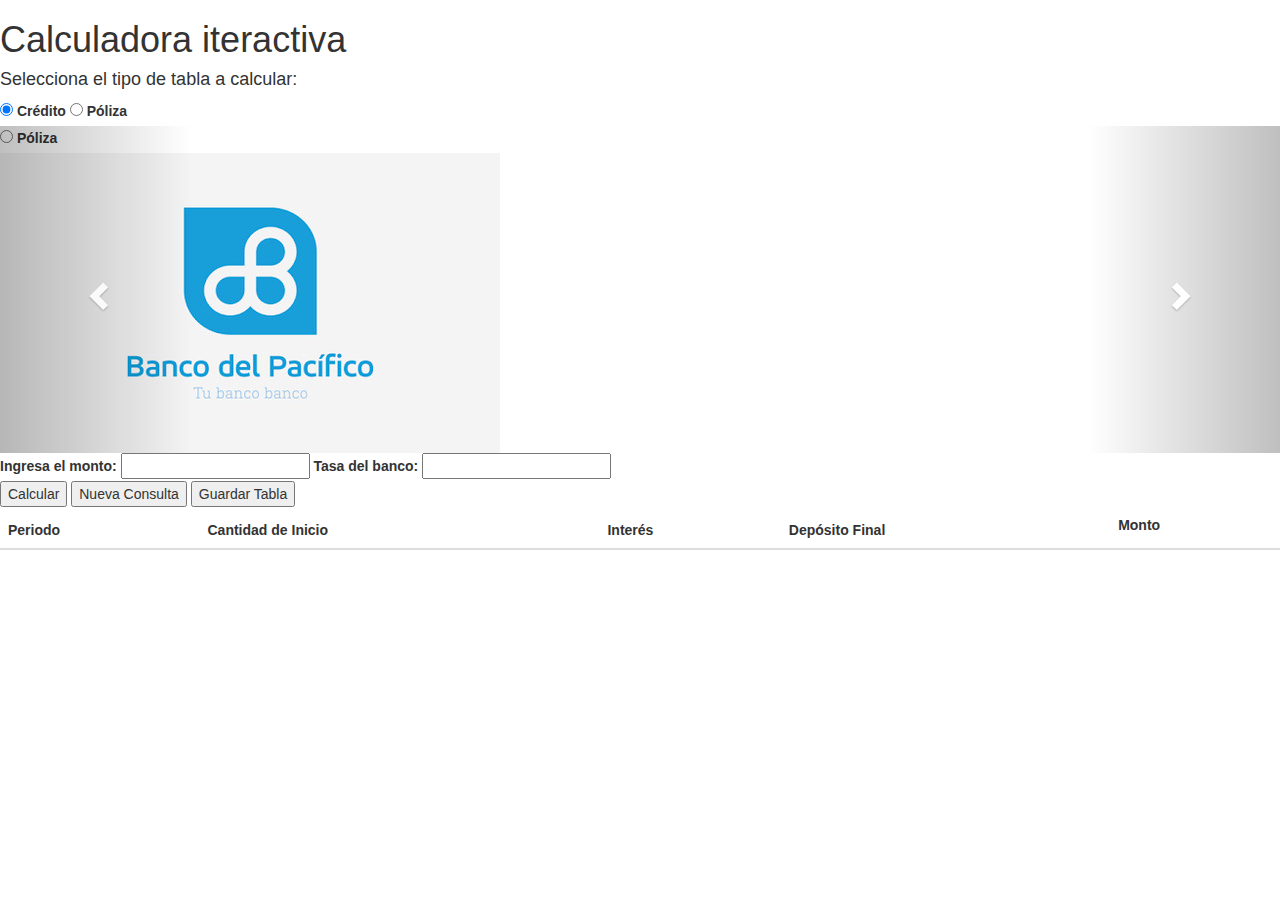
==== nuevo.html @ 8164a29f "cambios para utilizar tasa directamente de los bancos" ====
<!DOCTYPE html>
<html lang="en">
<head>
    <meta charset="UTF-8">
    <meta http-equiv="X-UA-Compatible" content="IE=edge">
    <meta name="viewport" content="width=device-width, initial-scale=1.0">
    <link rel="stylesheet" href="https://maxcdn.bootstrapcdn.com/bootstrap/3.4.1/css/bootstrap.min.css">
    <script src="https://ajax.googleapis.com/ajax/libs/jquery/3.5.1/jquery.min.js"></script>
    <script src="https://maxcdn.bootstrapcdn.com/bootstrap/3.4.1/js/bootstrap.min.js"></script>
    <title>Finanzas al alcance de todos</title>

</head>
<body>
    <!-- CONTENEDOR GENERAL  -->
    <div id = "contenedor">

        <!-- SECCION TITULO -->
        <div id="divTitulo">
            <h1>Calculadora iteractiva</h1>
        </div>

        <!-- SECCION ELEGIR TIPO DE TABLA -->
        <div id = "divTipoTabla">
            <h4>Selecciona el tipo de tabla a calcular: </h3>
            <input id="inpCredito" name="tipoTabla" value = "Crédito" type="radio" checked = "true">
            <label for="inpCredito">Crédito</label>
            <input id= "inpPoliza" name="tipoTabla" value = "Póliza" type="radio">
            <label for="inpPoliza">Póliza</label><br>
        </div>

        <!-- SECCION IMAGENES SELECCION BANCO -->
        <div id = "divTipoBanco">


            <div id="carouselBanco" class="carousel slide" data-ride="carousel">
                <!-- Indicators -->
                <ol class="carousel-indicators">
                  <li data-target="#myCarousel" data-slide-to="0" class="active"></li>
                  <li data-target="#myCarousel" data-slide-to="1"></li>
                  <li data-target="#myCarousel" data-slide-to="2"></li>
                </ol>
              
                <!-- Wrapper for slides -->
                <div class="carousel-inner">
                    <input id= "inpPoliza" name="tipoTabla" value = "Póliza" type="radio">
                    <label for="inpPoliza">Póliza</label><br>
                  <div class="item active">
                    <img src="imagenes/pacifico.jpg" alt="Banco del Pacífico">
                  </div>
              
                  <div class="item">
                    <img src="imagenes/pichincha.jpg" alt="Banco del Pichincha">
                  </div>
              
                  <div class="item">
                    <img src="imagenes/cfn.jpg" alt="Corporación Nacional Financiera">
                  </div>
                </div>
              
                <!-- Left and right controls -->
                <a class="left carousel-control" href="#myCarousel" data-slide="prev">
                  <span class="glyphicon glyphicon-chevron-left"></span>
                  <span class="sr-only">Previous</span>
                </a>
                <a class="right carousel-control" href="#myCarousel" data-slide="next">
                  <span class="glyphicon glyphicon-chevron-right"></span>
                  <span class="sr-only">Next</span>
                </a>
              </div>
    
        </div>

        <!-- SECCION DATOS -->
        <div id="datos" >   
            <label for="">Ingresa el monto: </label>
            <input type="number">
            <label for="">Tasa del banco: </label>
            <input type="text" readonly >
        </div>

        <!-- SECCION ACCIONES  -->
        <div id = "divAcciones">
            <button>Calcular</button>
            <button>Nueva Consulta</button>
            <button>Guardar Tabla</button>
        </div>
        <!-- SECCION TABLA CALCULADA -->
        <div id="divTabla">
            <table id = "tblProceso" class = "table"> 
                <thead>
                    <tr>
                        <th>Periodo</th>
                        <th>Cantidad de Inicio</th>
                        <th>Interés</th>
                        <th>Depósito Final</th>
                        <th ><label  id = "lblSaldoMonto ">Monto</label></th>
                    </tr>
                </thead>
                <tbody id="tblAmortizacion">
                </tbody>
            </table>
    
        </div>
    </div>
    



    
</body>
</html>
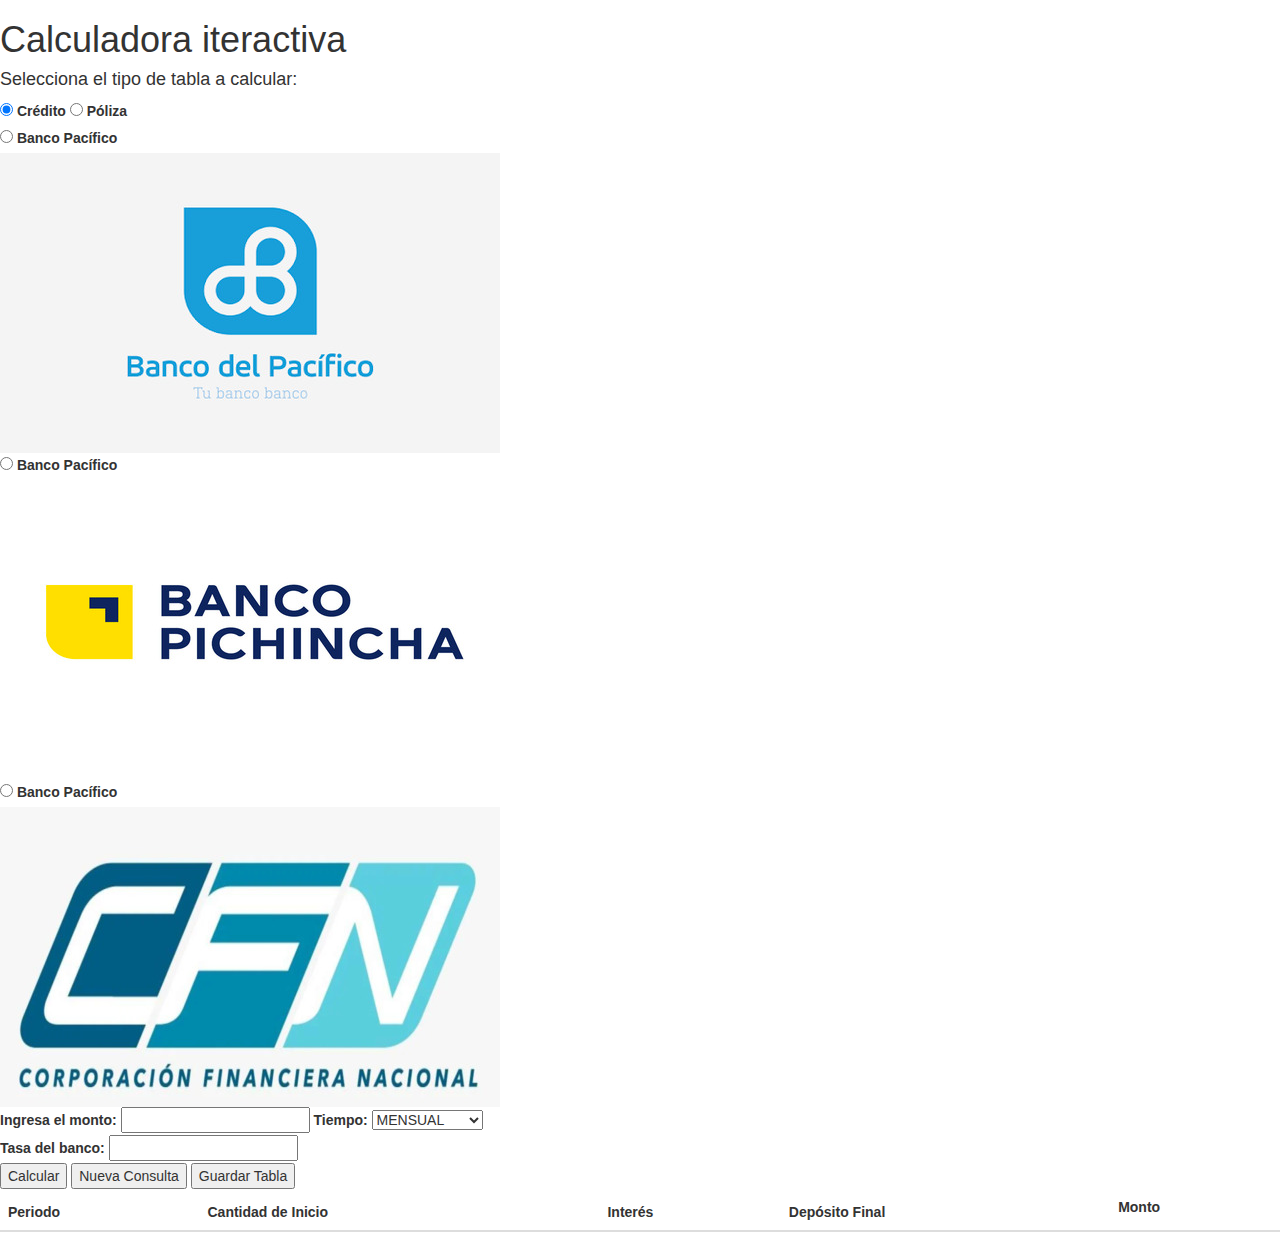
==== commit ba5a4301: "cambios realizados en el ingreso de datos" ====
--- a/nuevo.html
+++ b/nuevo.html
@@ -32,41 +32,31 @@
         <div id = "divTipoBanco">
 
 
-            <div id="carouselBanco" class="carousel slide" data-ride="carousel">
-                <!-- Indicators -->
-                <ol class="carousel-indicators">
-                  <li data-target="#myCarousel" data-slide-to="0" class="active"></li>
-                  <li data-target="#myCarousel" data-slide-to="1"></li>
-                  <li data-target="#myCarousel" data-slide-to="2"></li>
-                </ol>
+           
               
                 <!-- Wrapper for slides -->
-                <div class="carousel-inner">
-                    <input id= "inpPoliza" name="tipoTabla" value = "Póliza" type="radio">
-                    <label for="inpPoliza">Póliza</label><br>
+                
+                    
                   <div class="item active">
+                    <input id= "inpPacifico" name="tipoBanco" value = "" type="radio">
+                    <label >Banco Pacífico</label><br>
                     <img src="imagenes/pacifico.jpg" alt="Banco del Pacífico">
                   </div>
               
                   <div class="item">
+                    <input id= "inpPichincha" name="tipoBanco" value = "" type="radio">
+                    <label for="inpPoliza">Banco Pacífico</label><br>
                     <img src="imagenes/pichincha.jpg" alt="Banco del Pichincha">
                   </div>
               
                   <div class="item">
+                    <input id= "inpCfn" name="tipoBanco" value = "" type="radio">
+                    <label for="inpPoliza">Banco Pacífico</label><br>
                     <img src="imagenes/cfn.jpg" alt="Corporación Nacional Financiera">
                   </div>
-                </div>
+                
               
-                <!-- Left and right controls -->
-                <a class="left carousel-control" href="#myCarousel" data-slide="prev">
-                  <span class="glyphicon glyphicon-chevron-left"></span>
-                  <span class="sr-only">Previous</span>
-                </a>
-                <a class="right carousel-control" href="#myCarousel" data-slide="next">
-                  <span class="glyphicon glyphicon-chevron-right"></span>
-                  <span class="sr-only">Next</span>
-                </a>
-              </div>
+              
     
         </div>
 
@@ -74,6 +64,12 @@
         <div id="datos" >   
             <label for="">Ingresa el monto: </label>
             <input type="number">
+            <label for="">Tiempo:</label>
+            <select name="" id="">
+                <option value="">MENSUAL</option>
+                <option value="">TRIMESTRAL</option>
+            </select>
+            <br>
             <label for="">Tasa del banco: </label>
             <input type="text" readonly >
         </div>
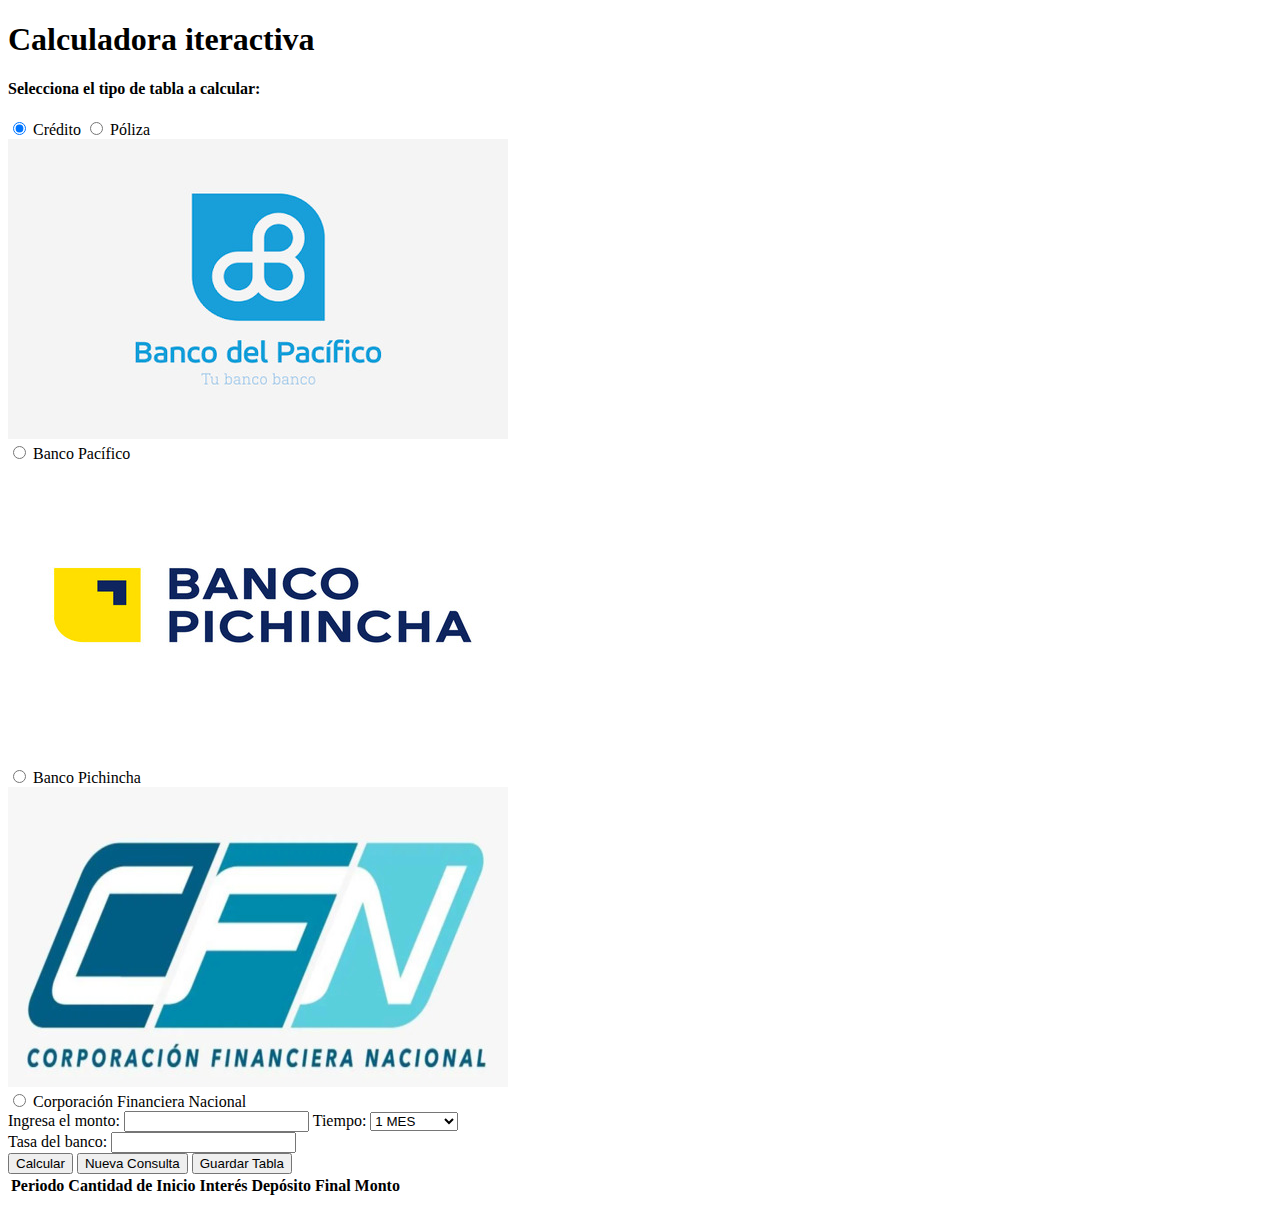
==== commit 0501e11a: "cambios realizados en nuevo html. descartar todo y trabajar con el index.html" ====
--- a/nuevo.html
+++ b/nuevo.html
@@ -4,9 +4,8 @@
     <meta charset="UTF-8">
     <meta http-equiv="X-UA-Compatible" content="IE=edge">
     <meta name="viewport" content="width=device-width, initial-scale=1.0">
-    <link rel="stylesheet" href="https://maxcdn.bootstrapcdn.com/bootstrap/3.4.1/css/bootstrap.min.css">
-    <script src="https://ajax.googleapis.com/ajax/libs/jquery/3.5.1/jquery.min.js"></script>
-    <script src="https://maxcdn.bootstrapcdn.com/bootstrap/3.4.1/js/bootstrap.min.js"></script>
+    <link href="https://cdn.jsdelivr.net/npm/bootstrap@5.0.0-beta3/dist/css/bootstrap.min.css" rel="stylesheet" integrity="sha384-eOJMYsd53ii+scO/bJGFsiCZc+5NDVN2yr8+0RDqr0Ql0h+rP48ckxlpbzKgwra6" crossorigin="anonymous">
+
     <title>Finanzas al alcance de todos</title>
 
 </head>
@@ -29,33 +28,29 @@
         </div>
 
         <!-- SECCION IMAGENES SELECCION BANCO -->
-        <div id = "divTipoBanco">
-
-
-           
-              
+        <div id = "divTipoBanco" class=" carousel">
                 <!-- Wrapper for slides -->
                 
                     
                   <div class="item active">
+                    <img src="imagenes/pacifico.jpg" alt="Banco del Pacífico"><br>
                     <input id= "inpPacifico" name="tipoBanco" value = "" type="radio">
-                    <label >Banco Pacífico</label><br>
-                    <img src="imagenes/pacifico.jpg" alt="Banco del Pacífico">
+                    <label >Banco Pacífico</label>
                   </div>
               
                   <div class="item">
+                    <img src="imagenes/pichincha.jpg" alt="Banco del Pichincha"><br>
                     <input id= "inpPichincha" name="tipoBanco" value = "" type="radio">
-                    <label for="inpPoliza">Banco Pacífico</label><br>
-                    <img src="imagenes/pichincha.jpg" alt="Banco del Pichincha">
+                    <label for="inpPoliza">Banco Pichincha</label>
                   </div>
               
                   <div class="item">
+                    <img src="imagenes/cfn.jpg" alt="Corporación Nacional Financiera"><br>
                     <input id= "inpCfn" name="tipoBanco" value = "" type="radio">
-                    <label for="inpPoliza">Banco Pacífico</label><br>
-                    <img src="imagenes/cfn.jpg" alt="Corporación Nacional Financiera">
+                    <label for="inpPoliza">Corporación Financiera Nacional </label>
                   </div>
                 
-              
+                
               
     
         </div>
@@ -66,8 +61,16 @@
             <input type="number">
             <label for="">Tiempo:</label>
             <select name="" id="">
-                <option value="">MENSUAL</option>
-                <option value="">TRIMESTRAL</option>
+                <option value="">1 MES</option>
+                <option value="">2 MESES</option>
+                <option value="">3 MESES</option>
+                <option value="">6 MESES</option>
+                <option value="">9 MESES</option>
+                <option value="">12 MESES</option>
+                <option value="">24 MESES</option>
+                <option value="">36 MESES</option>
+                <option value="">48 MESES</option>
+                <option value="">72 MESES</option>
             </select>
             <br>
             <label for="">Tasa del banco: </label>
@@ -101,7 +104,10 @@
     
 
 
+<!-- JAVASCRIPT -->
+<script src="https://cdn.jsdelivr.net/npm/bootstrap@5.0.0-beta3/dist/js/bootstrap.bundle.min.js" integrity="sha384-JEW9xMcG8R+pH31jmWH6WWP0WintQrMb4s7ZOdauHnUtxwoG2vI5DkLtS3qm9Ekf" crossorigin="anonymous"></script>
+<script src="https://cdn.jsdelivr.net/npm/@popperjs/core@2.9.1/dist/umd/popper.min.js" integrity="sha384-SR1sx49pcuLnqZUnnPwx6FCym0wLsk5JZuNx2bPPENzswTNFaQU1RDvt3wT4gWFG" crossorigin="anonymous"></script>
+<script src="https://cdn.jsdelivr.net/npm/bootstrap@5.0.0-beta3/dist/js/bootstrap.min.js" integrity="sha384-j0CNLUeiqtyaRmlzUHCPZ+Gy5fQu0dQ6eZ/xAww941Ai1SxSY+0EQqNXNE6DZiVc" crossorigin="anonymous"></script>
 
-    
 </body>
 </html>